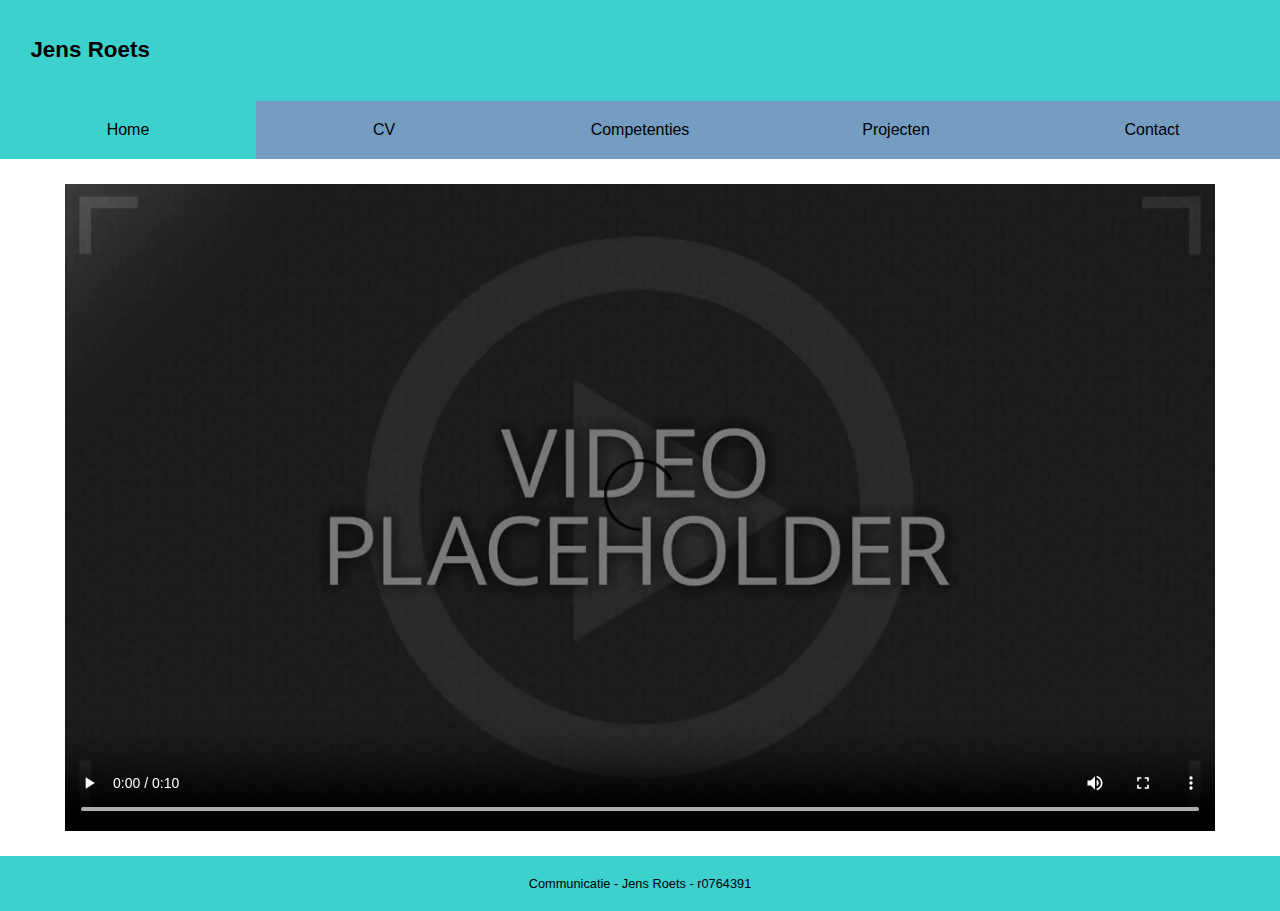
==== index.html @ eb439cd0 "src map deleted" ====
<!DOCTYPE html>
<html lang="nl">
<head>
    <meta charset="UTF-8">
    <title>Home</title>
    <meta name="viewport" content="width=device-width, initial-scale=1">
    <link href="css/cssV1.css" rel="stylesheet">
</head>

<body>
<header>
    <h1>Jens Roets</h1>
    <nav>
        <ul>
            <li><a href="index.html" class="active">Home</a></li>
            <li><a href="cv.html">CV</a></li>
            <li><a href="competenties.html">Competenties</a></li>
            <li><a href="projecten.html">Projecten</a></li>
            <li><a href="contactpagina.html">Contact</a></li>
        </ul>
    </nav>
</header>
<main>

        <video controls><source src="videos/placeholder.mp4" type="video/mp4"></video>

</main>

<footer>Communicatie - Jens Roets - r0764391</footer>
</body>

</html>
---- css/cssV1.css ----
@charset "UTF-8";

html {
    font-family:"Gill Sans", verdana, sans-serif;
}

html, body {
    height: 100%;
    margin: 0;
}

h1 {
    font-size: 140%;
    line-height: 1.8;
    color: #000000;
    padding: 0.625rem;
    text-align: center;
    background-color: #3dd1ce;
    margin: 0;
}

h2 {
    font-size: 140%;
    line-height: 1.5;
}

h3 {
    margin: 1rem 0;
    display: inline-block;
}

p {
    margin: 0.625rem 0;
    line-height: 1.2;
}

h2, p {
    color: #000000;
}

 /* -------------------------nav----------------------------*/

nav ul {
    display: block;
    background-color: #759DC2;
    width: 100%;
    padding: 0;
    margin: 0;
}

nav ul li {
    list-style: none;
}
nav ul li a {
    display: block;
    text-align: center;
    padding: 1.25rem 1rem;
    text-decoration: none;
}

header nav a {
    color: #000000;
}

nav li a:hover {
    background-color: #3dd1ce;
    color: #000000;
}

nav li a.active {
    background-color: #3dd1ce;
    color: #000000;
}

/*------------------------header---------------------------*/

header {
    position: relative;
    top: 0;
    left: 0;
    right: 0;
}

/*---------------------------footer------------------------*/

footer {
    background-color: #3dd1ce;
    padding: 1.25rem;
    bottom: 0;
    right: 0;
    left: 0;
    position: relative;
    text-align: center;
    font-size: 0.8rem;
}

body {
    background-color: #FFFFFF;
    background-position: center;
    background-size: cover;
}

footer>p {
    color: #000000;
    text-align: left;
}

aside ul li {
    color: #555555;
    background-color: #000000;
    padding: 1.25rem;
    margin-bottom: 0.625rem;
    border: 0.3rem solid #555555;
    border-radius: 1.25rem;
    text-align: center;
}


article section img {
    display: block;
    margin-left: auto;
    margin-right: auto;
    border: 0.3rem solid #555555;
    border-radius: 1.6rem;
    margin-bottom: 0.7rem;
}

article {
    background-color: #FFFFFF;
    text-align: justify;
    padding: 1rem 0 1rem 0;
}

section {
    margin-top: 0.5rem;
}

embed {
    width: 595pt;
    height: 842pt;
    display: block;
    margin: auto;
}

img {
    display: block;
    margin: auto;
}

video {
    display: block;
    margin:  25px auto;
    width: 500px;
    height: auto;
}

/*------------------------links social media---------------------------*/

.fa {
    padding: 50px;
    font-size: 50px !important;
    width: 50px;
    text-align: center;
    text-decoration: none;
    border-radius: 50%;
}

.fa:hover {
    opacity: 0.7;
}

.fa-facebook {
    background: #3B5998;
    color: white;
}

.fa-twitter {
    background: #55ACEE;
    color: white;
}

.fa-google {
    background: #dd4b39;
    color: white;
}

.fa-linkedin {
    background: #007bb5;
    color: white;
}

.fa-instagram {
    background: #125688;
    color: white;
}

.fa-skype {
    background: #00aff0;
    color: white;
}

.grid-container {
    display: grid;
    grid-template-columns: auto auto;
    justify-content: space-evenly;
    grid-gap: 10px;
    padding: 10px;
}


@media all and (min-width: 38rem)  /* 608px */
{

    h1 {
        padding: 1.9rem;
        text-align: left;
    }

    section h2 {
        margin-left: 1.25rem;
    }

    article section img{
        margin-left: 1rem;
        margin-right: auto;
    }

    article section p {
        display: grid;
        grid-template-columns: 19rem 1fr;
        grid-template-rows: auto;
        margin-right: 1rem;
    }

    article {
        border: 0.3rem solid #555555;
        border-radius: 1.25rem;
        margin: 1.25rem 0.625rem;
        padding: 1rem;
    }

    aside ul li {
        margin-left: 0.625rem;
        margin-right: 0.625rem;
    }

    footer address p {
        text-align: left;
    }

    video {
        width: 608px;
    }

}

@media all and (min-width: 48rem) /* 768px */
{

    nav ul {
        display: flex;
        justify-content: space-evenly;
    }

    aside ul {
        display: grid;
        grid-template-columns: 1fr 1fr;
        grid-template-rows: auto;
    }

    aside ul li {
        padding: 1.9rem;
        margin-left: 0.3rem;
        margin-right: 0.3rem;
        margin-bottom: 0.625rem;
    }
    article {
        margin-bottom: 1.25rem;
    }

    nav ul li {
        width: 20%;
    }

    aside h2 {
        font-size: 200%;
        padding-bottom: 1rem;
    }

    video {
        width: 768px;
    }

}

@media all and (min-width: 60rem) /* 960px */ {

    aside ul li {
        padding: 2.5rem;
        margin-left: 3.1rem;
        margin-right: 3.1rem;
        margin-bottom: 1.25rem;
    }

    aside ul {
        display: grid;
        grid-template-columns: 1fr 1fr 1fr;
        grid-template-rows: auto;
    }

    article {
        padding: 1rem;
        margin: 3.1rem;
    }

    video {
        width: 960px;
    }

}

@media all and (min-width: 76.5rem) /* 1150px */ {


    video {
        width: 1150px;
    }

}
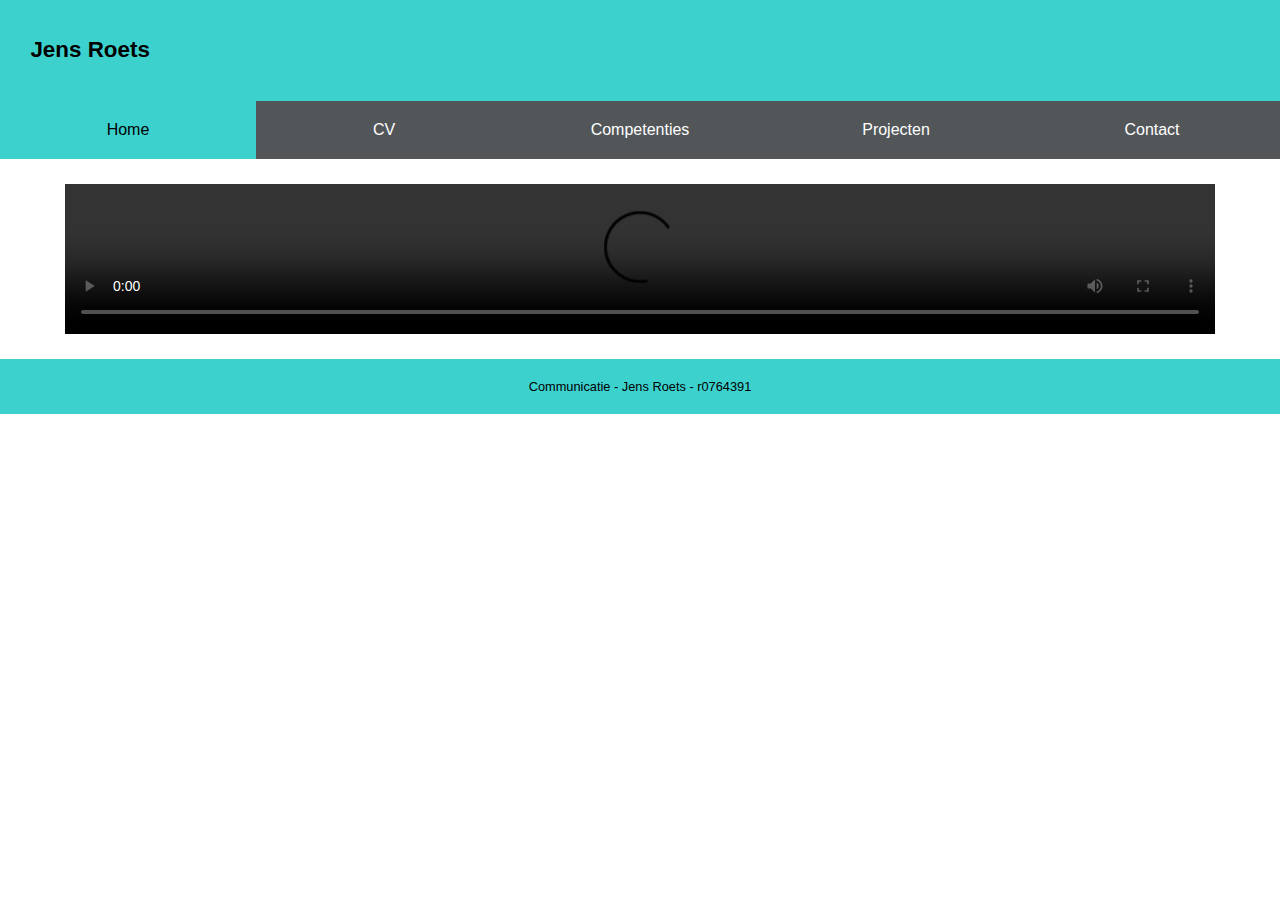
==== commit 5b58e407: "SWOT" ====
--- a/index.html
+++ b/index.html
@@ -22,11 +22,11 @@
 </header>
 <main>
 
-        <video controls><source src="videos/placeholder.mp4" type="video/mp4"></video>
+        <video controls><source src="videos/cv_video_JensRoets_compr.mp4" type="video/mp4"></video>
 
 </main>
 
 <footer>Communicatie - Jens Roets - r0764391</footer>
 </body>
 
-</html>+</html>
--- a/css/cssV1.css
+++ b/css/cssV1.css
@@ -42,7 +42,7 @@
 
 nav ul {
     display: block;
-    background-color: #759DC2;
+    background-color: #525659;
     width: 100%;
     padding: 0;
     margin: 0;
@@ -59,7 +59,7 @@
 }
 
 header nav a {
-    color: #000000;
+    color: #FFFFFF;
 }
 
 nav li a:hover {
@@ -194,7 +194,7 @@
     color: white;
 }
 
-.fa-skype {
+.fa-envelope {
     background: #00aff0;
     color: white;
 }
@@ -207,6 +207,60 @@
     padding: 10px;
 }
 
+* {
+    margin: 0;
+    padding: 0;
+    box-sizing: border-box;
+}
+html {
+    background-color: #eee;
+}
+.container {
+    margin: 20px auto;
+    width: auto;
+    height: auto;
+    display: grid;
+    grid-template-columns: 1fr 1fr;
+    grid-row: auto;
+    grid-column-gap: 20px;
+    grid-row-gap: 20px;
+}
+.container .boxS {
+    display: flex;
+    align-items: center;
+    justify-content: center;
+    background-color:#197dba;
+    padding:20px;
+    border-radius:10px;
+}
+
+.container .boxW {
+    display: flex;
+    align-items: center;
+    justify-content: center;
+    background-color:#ef9533;
+    padding:20px;
+    border-radius:10px;
+}
+
+.container .boxO {
+    display: flex;
+    align-items: center;
+    justify-content: center;
+    background-color:#48bc48;
+    padding:20px;
+    border-radius:10px;
+}
+
+.container .boxT {
+    display: flex;
+    align-items: center;
+    justify-content: center;
+    background-color:#e53535;
+    padding:20px;
+    border-radius:10px;
+}
+
 
 @media all and (min-width: 38rem)  /* 608px */
 {
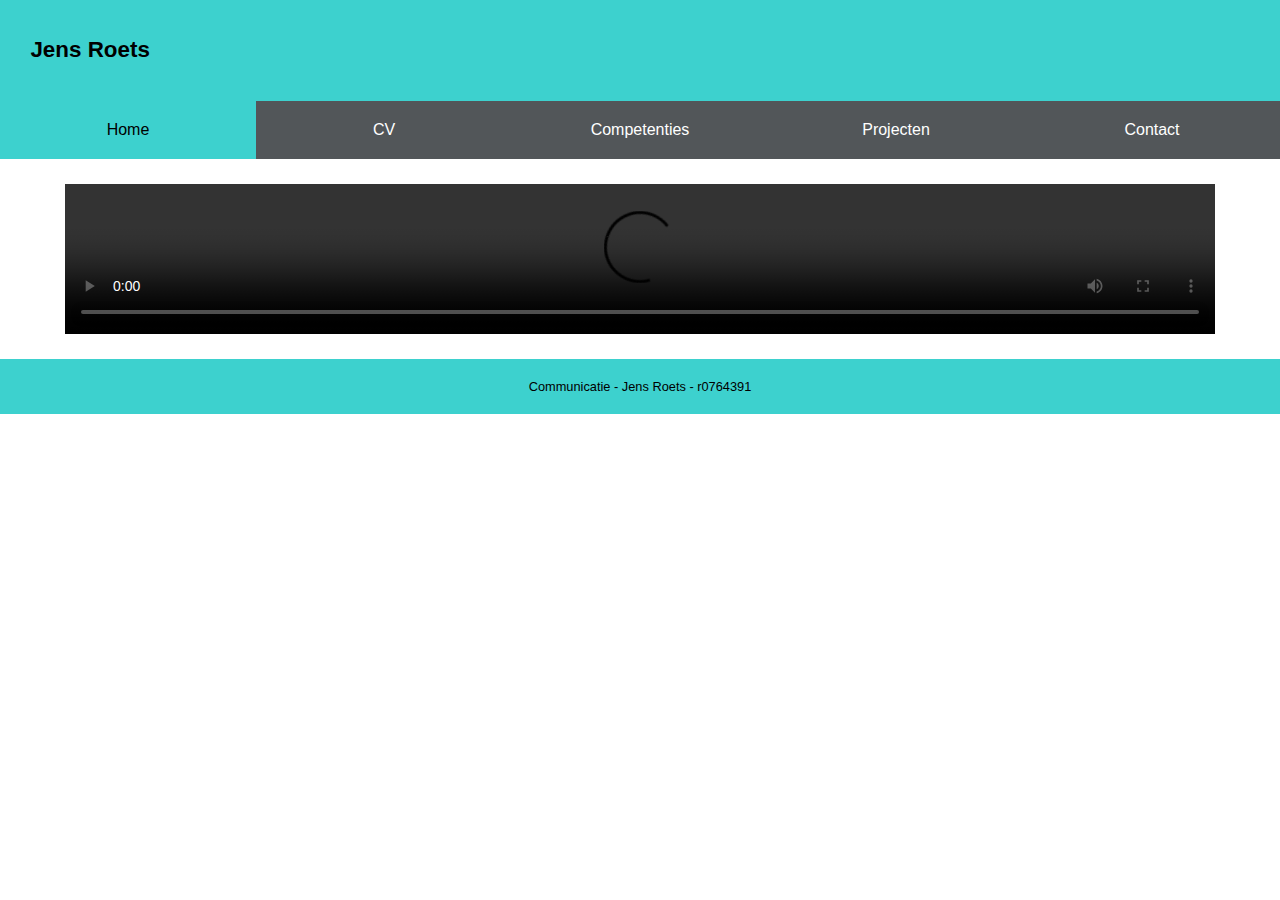
==== commit b67b39d9: "done" ====
--- a/index.html
+++ b/index.html
@@ -5,6 +5,7 @@
     <title>Home</title>
     <meta name="viewport" content="width=device-width, initial-scale=1">
     <link href="css/cssV1.css" rel="stylesheet">
+    <link href="css/socialcard.css" rel="stylesheet">
 </head>
 
 <body>
@@ -21,9 +22,9 @@
     </nav>
 </header>
 <main>
-
-        <video controls><source src="videos/cv_video_JensRoets_compr.mp4" type="video/mp4"></video>
-
+    <div>
+        <video controls><source id="vid" src="videos/cv_video_JensRoets_compr.mp4" type="video/mp4"></video>
+    </div>
 </main>
 
 <footer>Communicatie - Jens Roets - r0764391</footer>
--- a/css/cssV1.css
+++ b/css/cssV1.css
@@ -154,50 +154,6 @@
     height: auto;
 }
 
-/*------------------------links social media---------------------------*/
-
-.fa {
-    padding: 50px;
-    font-size: 50px !important;
-    width: 50px;
-    text-align: center;
-    text-decoration: none;
-    border-radius: 50%;
-}
-
-.fa:hover {
-    opacity: 0.7;
-}
-
-.fa-facebook {
-    background: #3B5998;
-    color: white;
-}
-
-.fa-twitter {
-    background: #55ACEE;
-    color: white;
-}
-
-.fa-google {
-    background: #dd4b39;
-    color: white;
-}
-
-.fa-linkedin {
-    background: #007bb5;
-    color: white;
-}
-
-.fa-instagram {
-    background: #125688;
-    color: white;
-}
-
-.fa-envelope {
-    background: #00aff0;
-    color: white;
-}
 
 .grid-container {
     display: grid;
--- a/css/socialcard.css
+++ b/css/socialcard.css
@@ -0,0 +1,39 @@
+h3 {
+    margin: 10px 0;
+}
+
+h6 {
+    margin: 5px 0;
+    text-transform: uppercase;
+}
+
+p {
+    font-size: 14px;
+    line-height: 21px;
+    color: #fff;
+}
+
+.card-container {
+    background-color: #525659;
+    border-radius: 15px;
+    box-shadow: 0 10px 20px -10px rgba(0,0,0,0.75);
+
+    color: #fff;
+    margin: 20px auto 50px;
+    padding-top: 30px;
+    width: auto;
+    max-width: 75%;
+    text-align: center;
+    padding-bottom: 30px;
+}
+
+
+
+.card-container .round {
+    border: 1px solid #03BFCB;
+    border-radius: 50%;
+    padding: 7px;
+    max-width: 20%;
+    height: auto;
+}
+
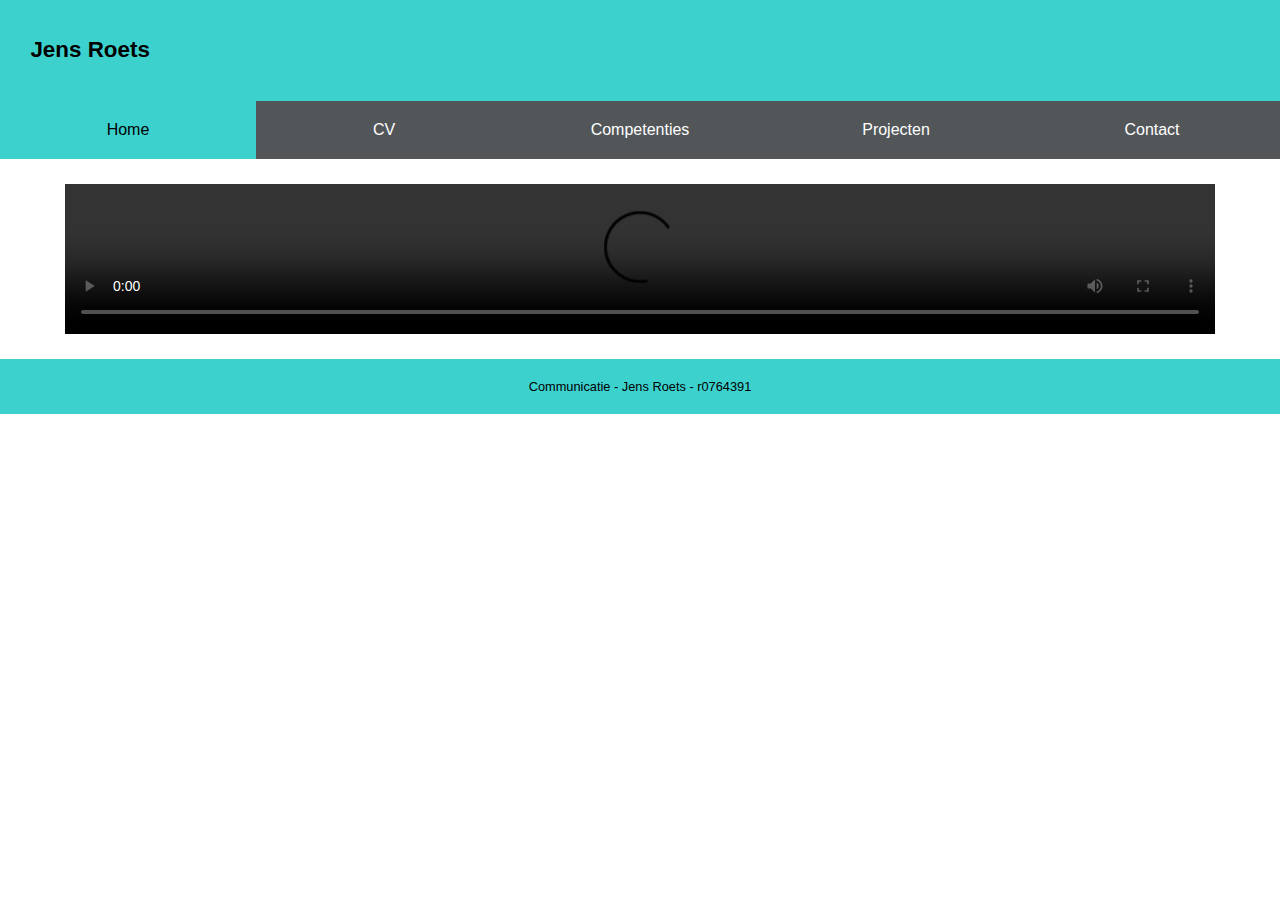
==== commit 4c5df2c9: "video div deleted" ====
--- a/index.html
+++ b/index.html
@@ -22,9 +22,7 @@
     </nav>
 </header>
 <main>
-    <div>
-        <video controls><source id="vid" src="videos/cv_video_JensRoets_compr.mp4" type="video/mp4"></video>
-    </div>
+    <video controls><source src="videos/cv_video_JensRoets_compr.mp4" type="video/mp4"></video>
 </main>
 
 <footer>Communicatie - Jens Roets - r0764391</footer>
